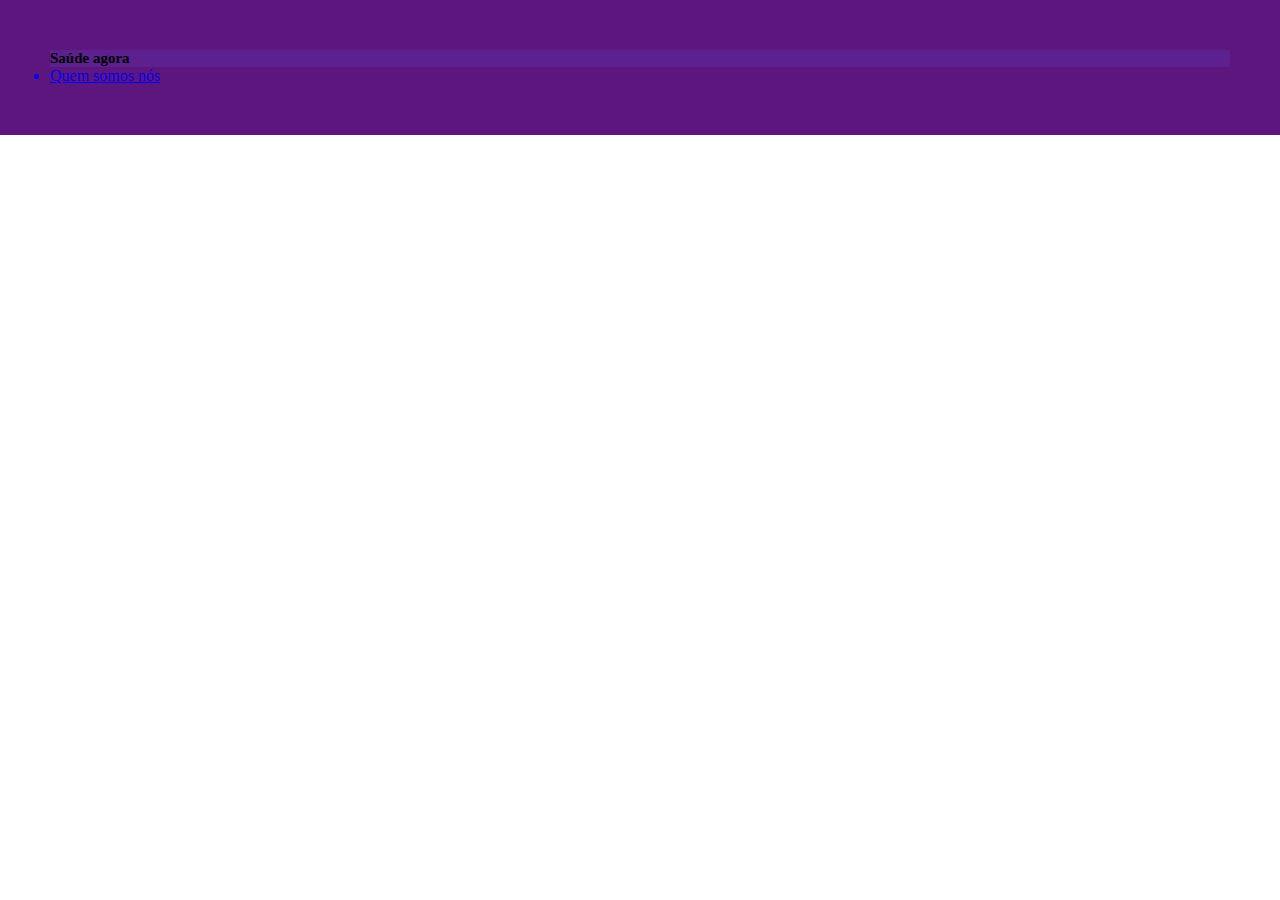
==== Projeto final/index.html @ 3821d6a5 "Add files via upload" ====
<!DOCTYPE html>
<html lang="en">
<head>
    <meta charset="UTF-8">
    <meta name="viewport" content="width=device-width, initial-scale=1.0">
    <title>Document</title>
     <link href="style.css" rel="stylesheet">
</head>
<body>
    <header>
        <div> 
            <h1 id="titulo">Saúde agora</h1>
        </div>
        
        <ul>
            <a href="#"><li> Quem somos nós</li></a>
        </ul>
    </header>
    
</body>
</html>
---- Projeto final/style.css ----
* {
    margin: 0;
    padding: 0;
}

#titulo {
    background-color: rgb(93, 32, 143);
    font-size: 15px;
}

header{
    background-color: rgb(93, 22, 126);
    padding: 50px;
}
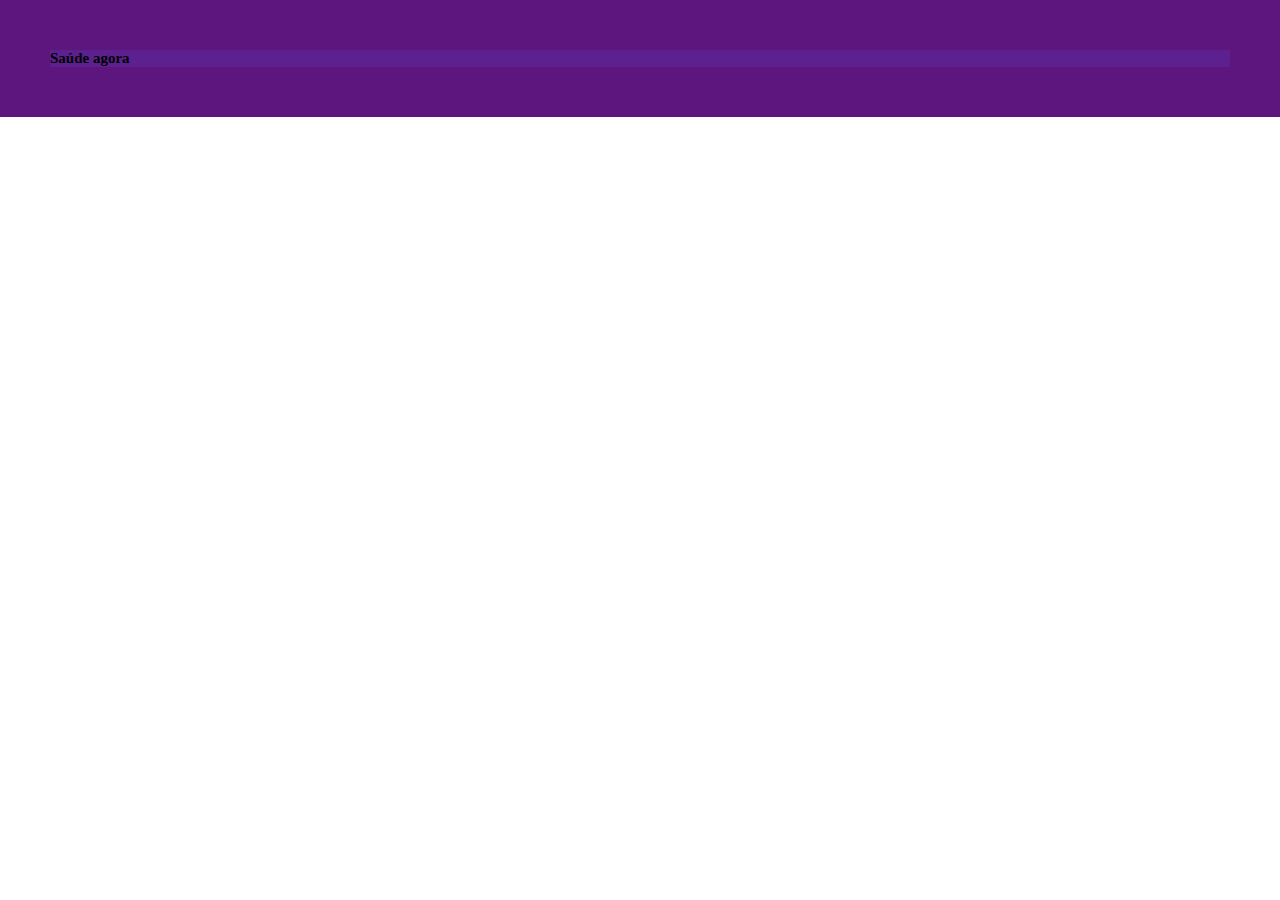
==== commit 489a9bbd: "Add files via upload" ====
--- a/Projeto final/index.html
+++ b/Projeto final/index.html
@@ -12,9 +12,7 @@
             <h1 id="titulo">Saúde agora</h1>
         </div>
         
-        <ul>
-            <a href="#"><li> Quem somos nós</li></a>
-        </ul>
+      
     </header>
     
 </body>
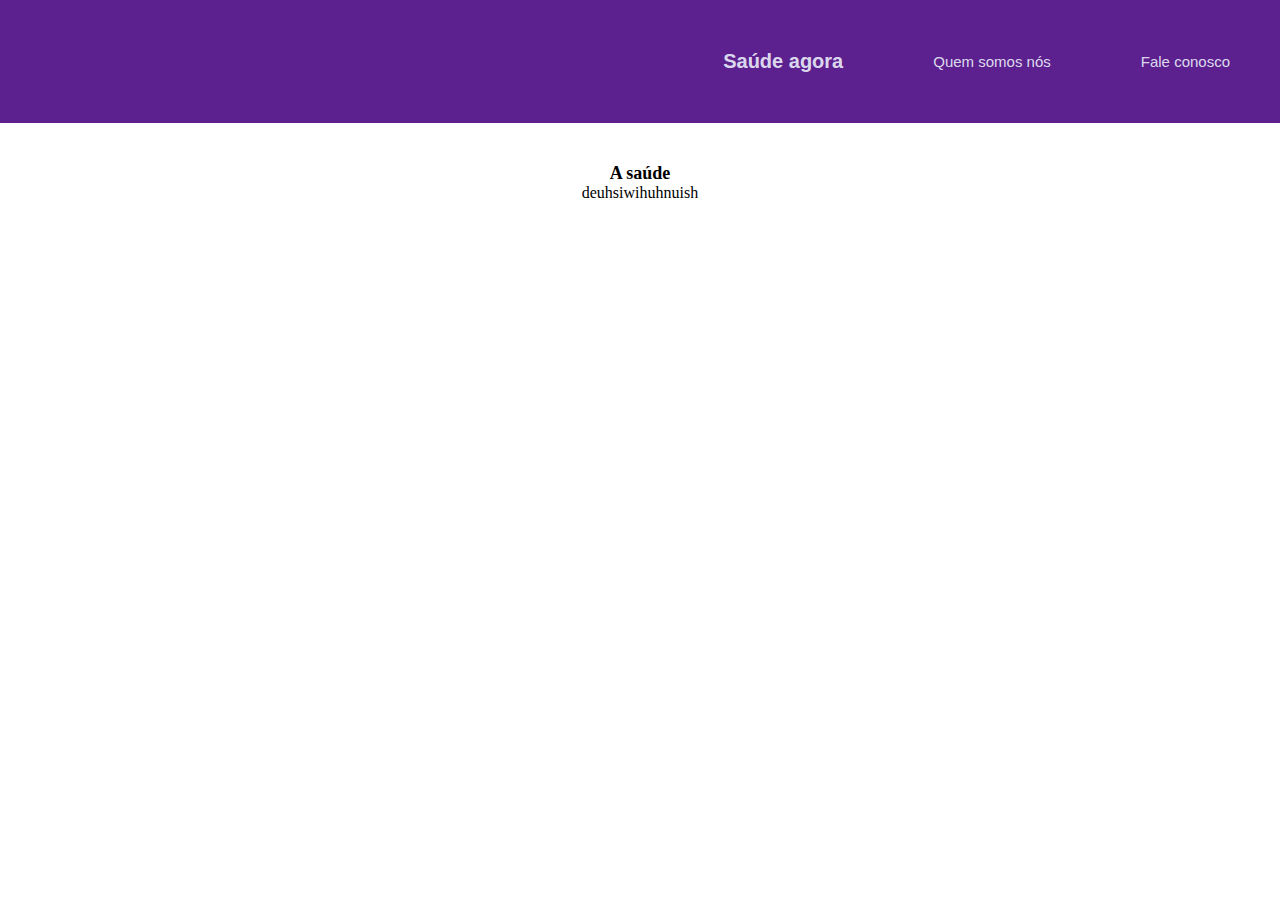
==== commit ed7f26ac: "Add files via upload" ====
--- a/Projeto final/index.html
+++ b/Projeto final/index.html
@@ -3,17 +3,29 @@
 <head>
     <meta charset="UTF-8">
     <meta name="viewport" content="width=device-width, initial-scale=1.0">
-    <title>Document</title>
+    <title>Saúde e bem-estar</title>
      <link href="style.css" rel="stylesheet">
 </head>
+
+
 <body>
     <header>
-        <div> 
+        <div class="cabecalho"> 
             <h1 id="titulo">Saúde agora</h1>
+        <div class="link">
+             <a href="#dire1"> Quem somos nós</a>
+             <a href="#dire2"> Fale conosco</a>
+
+        
         </div>
+        </div>
+
+             
         
       
     </header>
-    
+
+     <h2 id="titulocentral"> A saúde </h2>    
+     <p class="paragrafos"> deuhsiwihuhnuish</p>
 </body>
 </html>--- a/Projeto final/style.css
+++ b/Projeto final/style.css
@@ -4,11 +4,64 @@
 }
 
 #titulo {
+
     background-color: rgb(93, 32, 143);
-    font-size: 15px;
+    font-size: 20px;
+    padding-left: 105px;
+    font-family: 'Segoe UI', Tahoma, Geneva, Verdana, sans-serif;
+    color:rgb(240, 248, 255, 0.87)
 }
 
-header{
-    background-color: rgb(93, 22, 126);
+header {
+
+    background-color: rgb(93, 32, 143);
     padding: 50px;
+}
+
+a {
+
+    font-family: 'Segoe UI', Tahoma, Geneva, Verdana, sans-serif;
+    font-size: 15px;
+    padding-left: 90px;
+    text-decoration: none;
+    color: rgb(240, 248, 255, 0.87);
+}
+
+#titulocentral {
+
+      font-size: 18px;
+      padding-top: 40px;
+      text-align: center;
+      font-family: 'Times New Roman', Times, serif;
+
+}
+
+.paragrafos {
+
+     text-align: center;
+
+}
+
+.link {
+
+    display: flex;
+    justify-content: end;
+    align-items: end;
+}
+
+.cabecalho {
+
+    display: flex;
+    justify-content: end;
+    align-items: center;
+}
+
+
+@media screen and (min-width:468px) {
+
+    .left, .main, .right  {
+
+        width:100px
+    }
+
 }